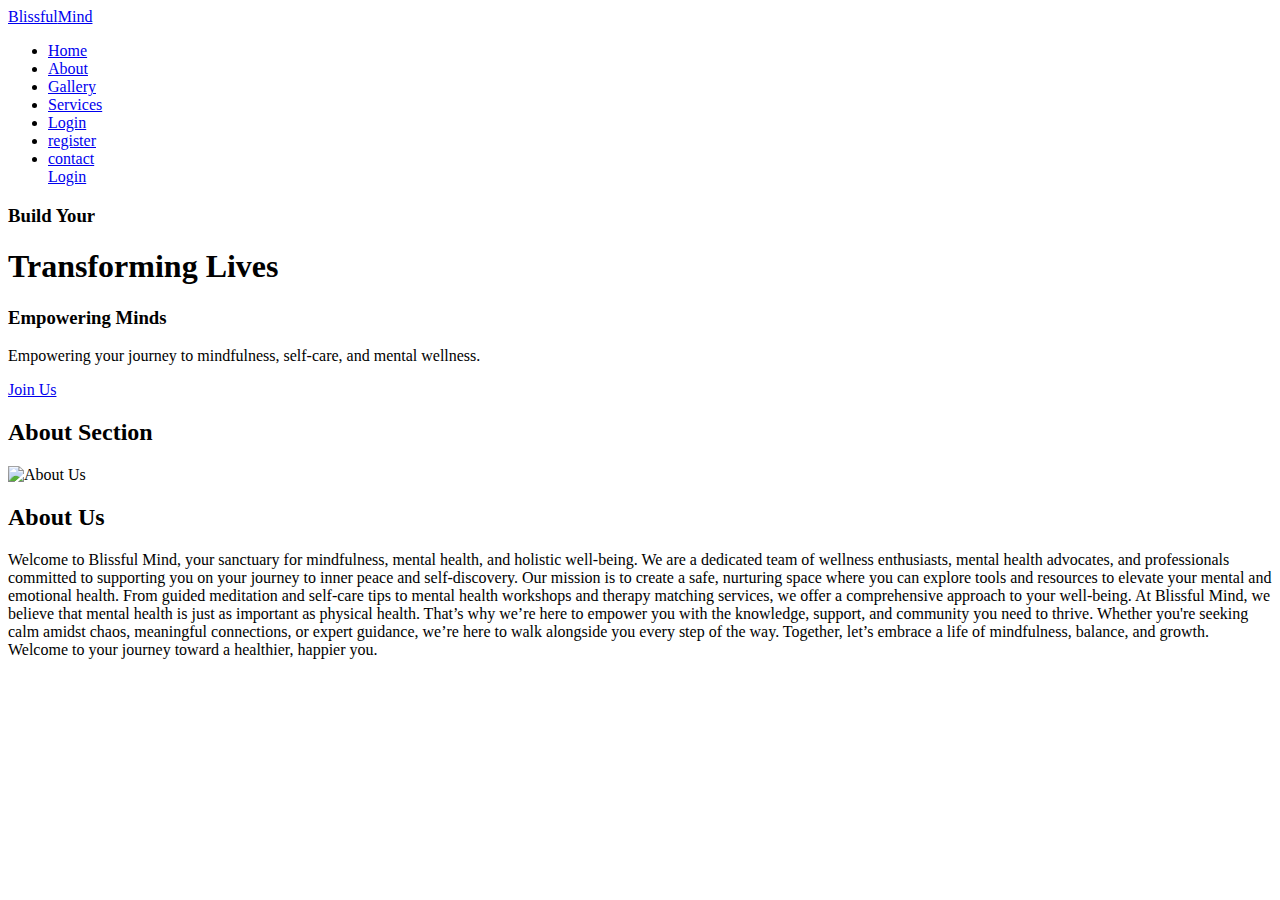
==== templates/index.html @ 22296a95 "first commit" ====
<!DOCTYPE html>
<html lang="en">
<head>
    <meta charset="UTF-8">
    <meta http-equiv="X-UA-Compatible" content="IE=edge">
    <meta name="viewport" content="width=device-width, initial-scale=1.0">

    <title>Blissful Mind</title>
</head>
<header>
    </header>
        <a href="#home" class="logo">Blissful<span>Mind</span></a>


        <ul class="navbar"><li><a href="#home">Home</a></li>
        
            <li><a href="#about">About</a></li>
            <li><a href="#gallery">Gallery</a></li>
            <li><a href="#services">Services</a></li>
            <li><a href="#login">Login</a></li>
            <li><a href="#register">register</a></li>
            <li><a href="#contact">contact</a></li>

            <div class="top-btn">
                <a href="#" class="nav-btn">Login</a>
            </div>
       
        </ul>
    </header>

    <!--Home Section Code-->

    <section class="home" id="home">
        <div class="home-content">
            <h3>Build Your</h3>
            <h1>Transforming Lives</h1>
            <h3><span class="multiple=text">Empowering Minds</span></h3>

            <p>
                Empowering your journey to mindfulness, self-care, and mental wellness.
            </p>

            <a href="#" class="btn mt-15px">Join Us</a>
        </div>

    <!--About Section Code-->

    <section class="about-container" id="about">
        <h2>About Section</h2>

        <div class="about">
            <img src="" alt="About Us" class="about-img" />
            <div class="about-text">
                <h2>About Us</h2>
                <p>
                    Welcome to Blissful Mind, your sanctuary for mindfulness, mental health, and holistic well-being. 
                    We are a dedicated team of wellness enthusiasts, mental health advocates, and professionals committed to 
                    supporting you on your journey to inner peace and self-discovery.
                    Our mission is to create a safe, nurturing space where you can explore tools and resources to elevate 
                    your mental and emotional health. From guided meditation and self-care tips to mental health workshops 
                    and therapy matching services, we offer a comprehensive approach to your well-being.

                    At Blissful Mind, we believe that mental health is just as important as physical health. 
                    That’s why we’re here to empower you with the knowledge, support, and community you need to thrive. 
                    Whether you're seeking calm amidst chaos, meaningful connections, or expert guidance, we’re here to walk 
                    alongside you every step of the way.

                    Together, let’s embrace a life of mindfulness, balance, and growth. 
                    Welcome to your journey toward a healthier, happier you.
                </p>
            </div>
        </div>
    </section>

    
</body>
</html>
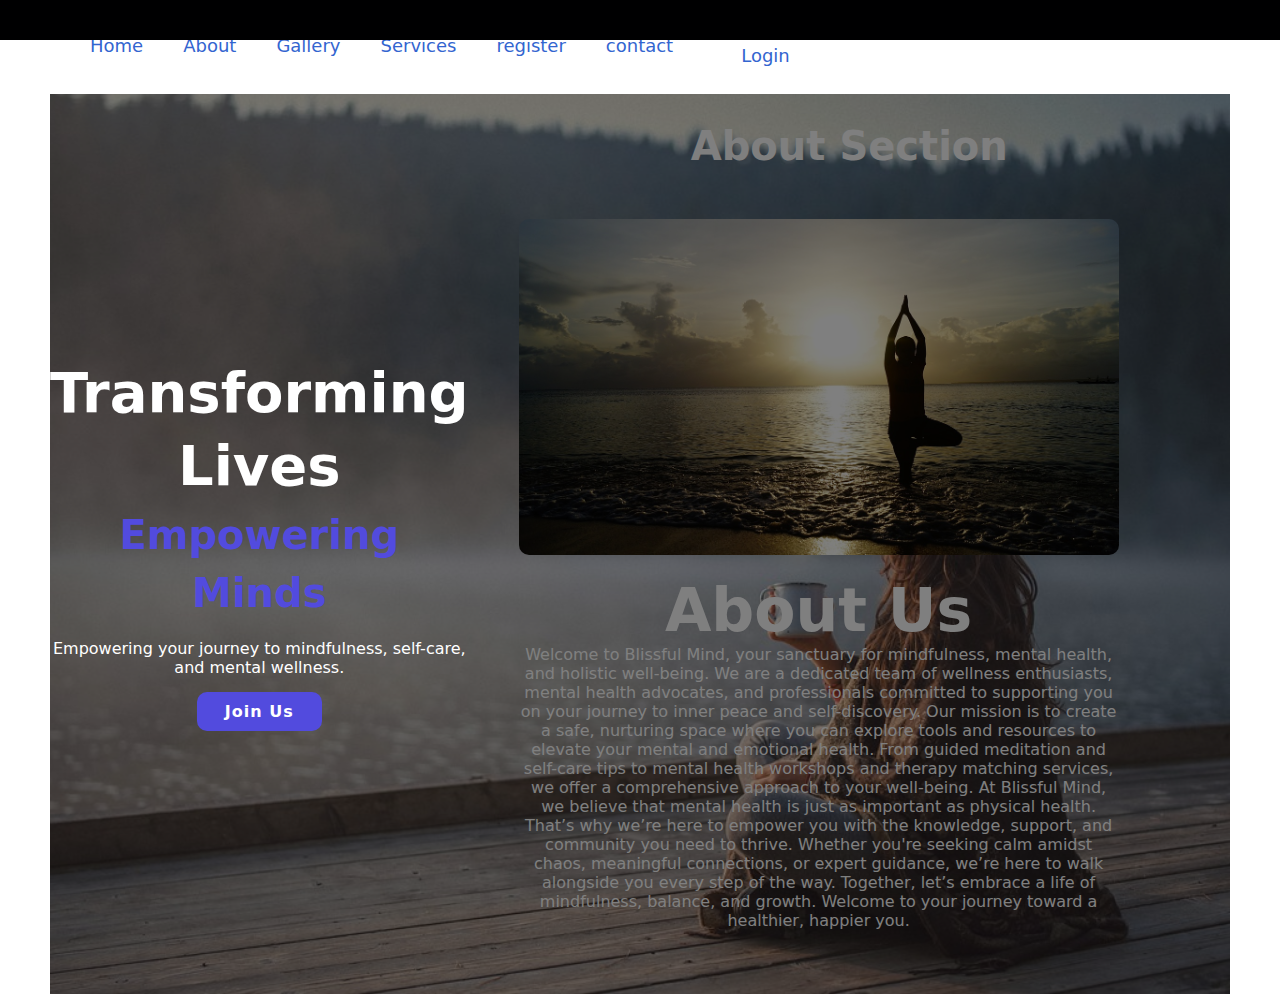
==== commit c7e16b26: "added css" ====
--- a/templates/index.html
+++ b/templates/index.html
@@ -4,6 +4,8 @@
     <meta charset="UTF-8">
     <meta http-equiv="X-UA-Compatible" content="IE=edge">
     <meta name="viewport" content="width=device-width, initial-scale=1.0">
+    <link rel="stylesheet" href="../static/style.css" />
+    
 
     <title>Blissful Mind</title>
 </head>
@@ -17,7 +19,6 @@
             <li><a href="#about">About</a></li>
             <li><a href="#gallery">Gallery</a></li>
             <li><a href="#services">Services</a></li>
-            <li><a href="#login">Login</a></li>
             <li><a href="#register">register</a></li>
             <li><a href="#contact">contact</a></li>
 
@@ -32,7 +33,6 @@
 
     <section class="home" id="home">
         <div class="home-content">
-            <h3>Build Your</h3>
             <h1>Transforming Lives</h1>
             <h3><span class="multiple=text">Empowering Minds</span></h3>
 
@@ -49,7 +49,7 @@
         <h2>About Section</h2>
 
         <div class="about">
-            <img src="" alt="About Us" class="about-img" />
+            <img src="../static/assets/img13.jpg" alt="About Us" class="about-img" />
             <div class="about-text">
                 <h2>About Us</h2>
                 <p>
@@ -72,6 +72,9 @@
         </div>
     </section>
 
+    <!--Gallery Section COde-->
+
+
     
 </body>
 </html>--- a/static/style.css
+++ b/static/style.css
@@ -0,0 +1,254 @@
+/* General Styles */
+* {
+    margin: 0;
+    padding: 0;
+    box-sizing: border-box;
+    text-decoration: none;
+    list-style: none;
+    border: none;
+    outline: none;
+    scroll-behavior: smooth;
+    font-family: system-ui, -apple-system, sans-serif;
+
+}
+
+:root {
+    --bg-color: rgb(255, 255, 255);
+    --snd-bg-color: rgb(254, 254, 254);
+    --text-color: rgb(51, 101, 208);
+    --main-color: #524bde;
+    text-align: center;
+}
+
+html {
+    font-size: 62.5%;
+    overflow-x: hidden;
+}
+
+body {
+    padding: 0 5rem;
+    background: var(--bg-color);
+    color: var(--text-color);
+}
+
+::selection {
+    min-height: 100vh;
+    padding: 10rem 8% 2rem;
+}
+
+section {
+    margin-top: 15px;
+}
+
+.mt-15px {
+    margin-top: 15px;
+}
+
+/*Header Section Code*/
+
+Header {
+    position: fixed;
+    width: 100%;
+    top: 0;
+    right: 0;
+    z-index: 1000;
+    display: flex;
+    justify-content: space-around;
+    align-items: center;
+    padding: 2rem 9%;
+    background: rgb(0, 0, 0.5);
+    backdrop-filter: blur(10px);
+    transition: all 0.5s ease;
+}
+
+
+.logo {
+    font-size: 3rem;
+    color: var(--text-color);
+    font-weight: 800;
+    cursor: pointer;
+    transition: 0.2 ease-in-out;
+}
+
+.logo:hover {
+    transform: scale(1.1);
+
+
+}
+
+span {
+    color: var(--main-color);
+
+}
+
+.navbar {
+    display: flex;
+
+}
+
+.navbar a {
+    font-size: 1.8rem;
+    font-weight: 500;
+    color: var(--text-color);
+    margin-left: 4rem;
+    transition: all 0.2s ease;
+    border-bottom: 3px solid transparent;
+}
+
+.navbar a:hover,
+.navbar a.active {
+    color: var(--main-color);
+    border-bottom: 3px solid var(--main-color);
+}
+
+.nav-btn {
+    display: inline-block;
+    padding: 1rem 2.8rem;
+    background: transparent;
+    color: var(--main-color);
+    border-radius: 1rem;
+    font-size: 1.6rem;
+    font-weight: 600;
+    transition: all 0.2 ease;
+}
+
+.nav-btn:hover {
+    background: var(--main-color);
+    color: var(--text-color);
+    box-shadow: 0 0 18px var(--main-color);
+}
+
+/*Home Section Code*/
+
+.home {
+    position: relative;
+    background: url("../static/assets/img3.jpg") no-repeat center center;
+    background-size: cover;
+    height: 100vh;
+    display: flex;
+    justify-content: center;
+    align-items: center;
+    color: #fff;
+}
+
+.home-content {
+    position: relative;
+    z-index: 1;
+    text-align: center;
+}
+
+.home::before {
+    content: '';
+    position: absolute;
+    top: 0;
+    left: 0;
+    width: 100%;
+    height: 100%;
+    background: rgba(0, 0, 0, 0.5);
+    z-index: 0;
+}
+
+
+.home-content h3 {
+    font-size: 5rem;
+    font-weight: 700;
+}
+
+.home-content span {
+    font-size: 4rem;
+    font-weight: 550;
+}
+
+span {
+    color: var(--main-color);
+}
+
+.home-content h1 {
+    font-size: 5.6rem;
+    font-weight: 700;
+    line-height: 1.3;
+}
+
+.home-img img {
+    width: 45vw;
+}
+
+.home-img::before {
+    content: 'FITNESS';
+    position: absolute;
+    top: 10%;
+    left: 30%;
+    transform: translateX(-505);
+    font-size: 20rem;
+    font-weight: 400;
+    line-height: 20rem;
+    color: var(--text-color);
+    opacity: 0.1;
+    z-index: -1;
+}
+
+.home-content p {
+    font-size: 1.6rem;
+    margin-top: 2rem;
+}
+
+.btn {
+    display: inline-block;
+    padding: 1rem 2.8rem;
+    background: var(--main-color);
+    border-radius: 1rem;
+    box-shadow: none;
+    font-size: 1.6rem;
+    color: var(--bg-color);
+    letter-spacing: 0.1rem;
+    font-weight: 600;
+    transition: 0.5s ease;
+}
+
+.btn:hover {
+    color: var(--text-color);
+    box-shadow: 0 0 1.6rem var(--main-color);
+}
+
+/*About Section Code*/
+
+.about-container h2 {
+    font-size: 4rem;
+}
+
+.about-container p {
+    font-size: 1.5rem;
+}
+
+.about {
+    display: flex;
+    flex-wrap: wrap;
+    align-items: center;
+    justify-content: space-between;
+    padding: 50px;
+    gap: 20px;
+}
+
+.about-text {
+    flex: 1;
+    max-width: 600px;
+}
+
+.about-text h2 {
+
+    font-size: 6rem;
+}
+
+.about-text p {
+    font-size: 1.6rem;
+}
+
+
+.about-img {
+    flex: 1;
+    max-width: 600px;
+    width: 100%;
+    border-radius: 10px;
+    object-fit: cover;
+}
+
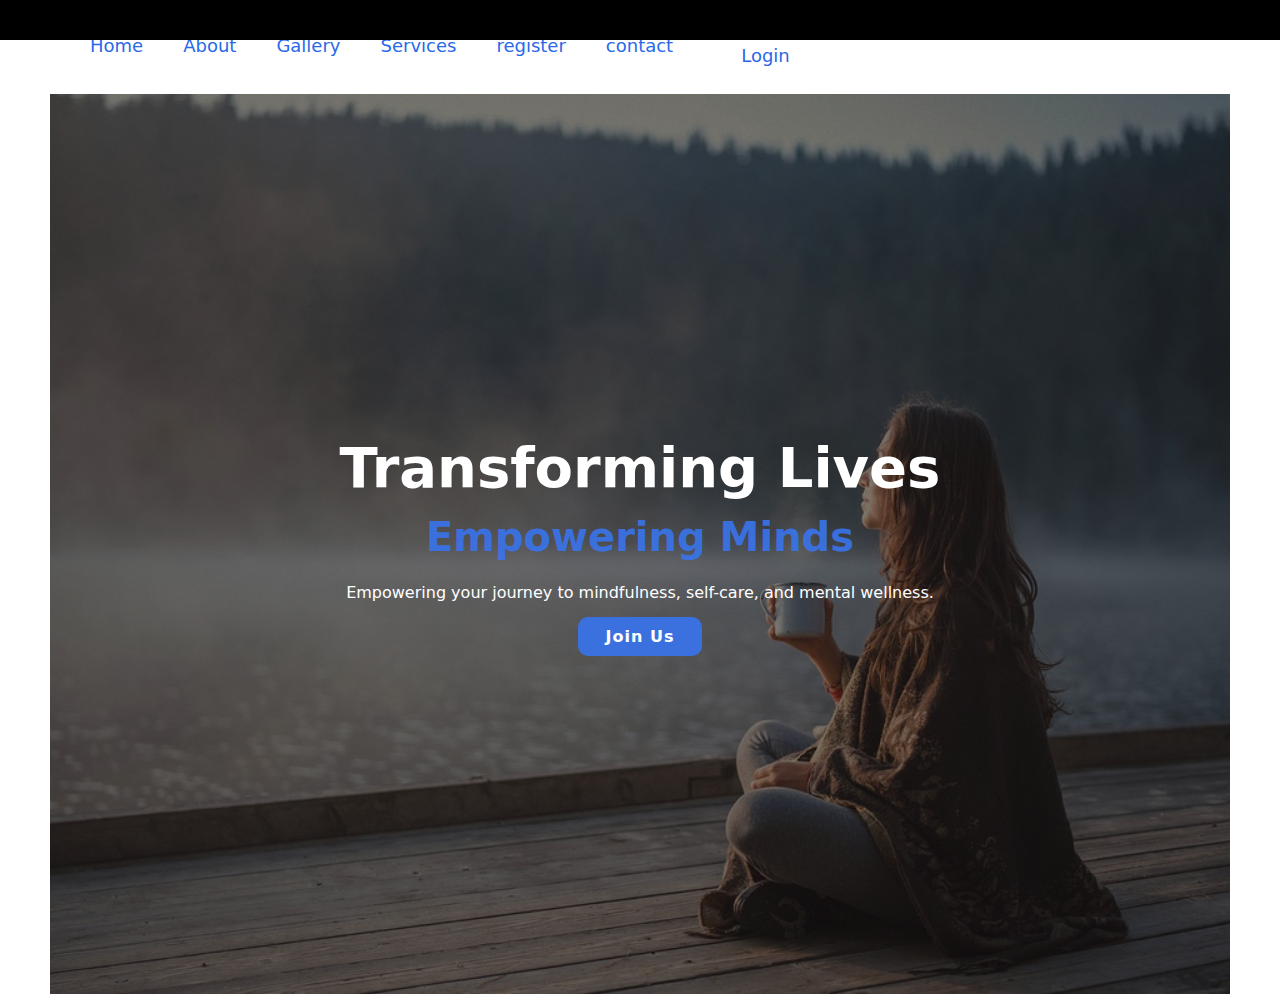
==== commit f7f9d7c4: "added gallery section" ====
--- a/templates/index.html
+++ b/templates/index.html
@@ -11,13 +11,14 @@
 </head>
 <header>
     </header>
-        <a href="#home" class="logo">Blissful<span>Mind</span></a>
+        <a href="index.html" class="logo">Blissful<span>Mind</span></a>
 
 
-        <ul class="navbar"><li><a href="#home">Home</a></li>
-        
-            <li><a href="#about">About</a></li>
-            <li><a href="#gallery">Gallery</a></li>
+        <ul class="navbar">
+
+            <li><a href="index.html">Home</a></li>
+            <li><a href="about.html">About</a></li>
+            <li><a href="gallery.html">Gallery</a></li>
             <li><a href="#services">Services</a></li>
             <li><a href="#register">register</a></li>
             <li><a href="#contact">contact</a></li>
@@ -42,39 +43,6 @@
 
             <a href="#" class="btn mt-15px">Join Us</a>
         </div>
-
-    <!--About Section Code-->
-
-    <section class="about-container" id="about">
-        <h2>About Section</h2>
-
-        <div class="about">
-            <img src="../static/assets/img13.jpg" alt="About Us" class="about-img" />
-            <div class="about-text">
-                <h2>About Us</h2>
-                <p>
-                    Welcome to Blissful Mind, your sanctuary for mindfulness, mental health, and holistic well-being. 
-                    We are a dedicated team of wellness enthusiasts, mental health advocates, and professionals committed to 
-                    supporting you on your journey to inner peace and self-discovery.
-                    Our mission is to create a safe, nurturing space where you can explore tools and resources to elevate 
-                    your mental and emotional health. From guided meditation and self-care tips to mental health workshops 
-                    and therapy matching services, we offer a comprehensive approach to your well-being.
-
-                    At Blissful Mind, we believe that mental health is just as important as physical health. 
-                    That’s why we’re here to empower you with the knowledge, support, and community you need to thrive. 
-                    Whether you're seeking calm amidst chaos, meaningful connections, or expert guidance, we’re here to walk 
-                    alongside you every step of the way.
-
-                    Together, let’s embrace a life of mindfulness, balance, and growth. 
-                    Welcome to your journey toward a healthier, happier you.
-                </p>
-            </div>
-        </div>
-    </section>
-
-    <!--Gallery Section COde-->
-
-
     
 </body>
 </html>--- a/static/style.css
+++ b/static/style.css
@@ -15,8 +15,8 @@
 :root {
     --bg-color: rgb(255, 255, 255);
     --snd-bg-color: rgb(254, 254, 254);
-    --text-color: rgb(51, 101, 208);
-    --main-color: #524bde;
+    --text-color: rgb(41, 105, 232);
+    --main-color: #3974ebea;
     text-align: center;
 }
 
@@ -252,3 +252,67 @@
     object-fit: cover;
 }
 
+.about-container h2 {
+    font-size: 2.5rem;
+}
+
+.about-container p {
+    font-size: 0.5rem;
+}
+
+.about {
+    flex-direction: column;
+    text-align: center;
+}
+
+.about-img {
+    max-width: 400px;
+}
+
+/*Gallery Section Code*/
+
+*{
+    margin: 0;
+    padding: 0;
+    box-sizing: border-box;
+    font-family: 'Poppins' sans-serif;
+
+}
+
+.gallery-container{
+    display: flex;
+    flex-direction: column;
+    justify-content: center;
+    align-items: center;
+    text-align: center;
+    margin: 40px 20px 0 20px;
+}
+
+.gallery-text h2 {
+    font-size: 4rem;
+}
+
+.gallery-container .box {
+    display: flex;
+    flex-direction: row;
+    justify-content: space-between;
+}
+
+.gallery-container .box .dream{
+    display: flex;
+    flex-direction: column;
+    width: 32.5;
+}
+
+.gallery-container .box .dream img{
+    width: 100%;
+    padding-bottom: 15px;
+    border-radius: 5px;
+}
+
+/*Login Section Code*/
+
+
+
+
+
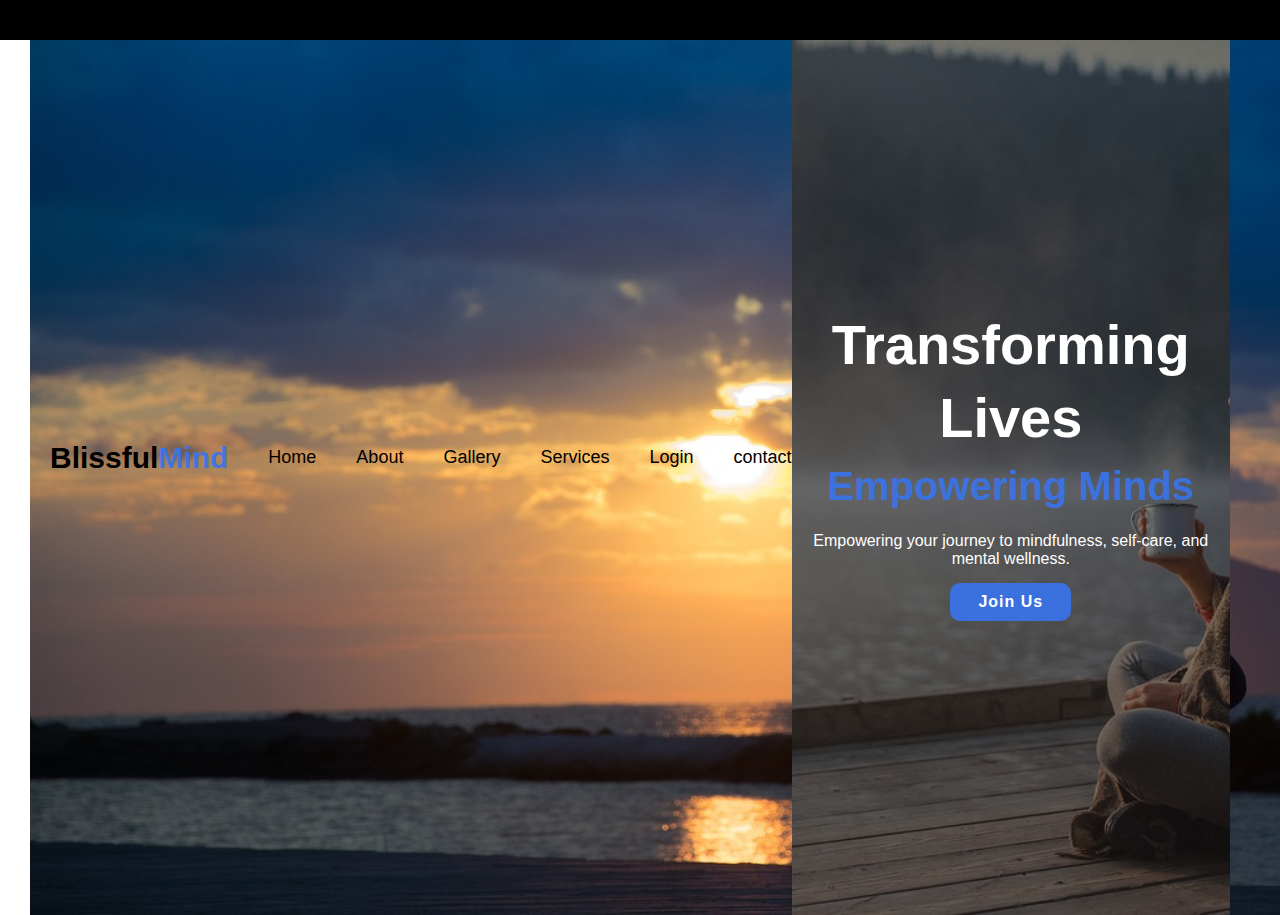
==== commit 8baa55e6: "added login page" ====
--- a/templates/index.html
+++ b/templates/index.html
@@ -20,12 +20,12 @@
             <li><a href="about.html">About</a></li>
             <li><a href="gallery.html">Gallery</a></li>
             <li><a href="#services">Services</a></li>
-            <li><a href="#register">register</a></li>
+            <li><a href="login.html">Login</a></li>
             <li><a href="#contact">contact</a></li>
 
-            <div class="top-btn">
+           <!--<div class="top-btn">
                 <a href="#" class="nav-btn">Login</a>
-            </div>
+            </div>-->
        
         </ul>
     </header>
--- a/static/style.css
+++ b/static/style.css
@@ -15,7 +15,7 @@
 :root {
     --bg-color: rgb(255, 255, 255);
     --snd-bg-color: rgb(254, 254, 254);
-    --text-color: rgb(41, 105, 232);
+    --text-color: rgb(0, 0, 0);
     --main-color: #3974ebea;
     text-align: center;
 }
@@ -312,7 +312,109 @@
 
 /*Login Section Code*/
 
-
-
-
-
+* {
+    margin: 0;
+    padding: 0;
+    box-sizing: border-box;
+    font-family: "Poppins" , sans-serif;
+}
+
+body {
+    display: flex;
+    justify-content: center;
+    align-items: center;
+    min-height: 100vh;
+    background: url(../static/assets/img2.jpg) no-repeat;
+    background-size: cover;
+    background-position: 30px 40px;
+
+}
+
+.wrapper {
+    width: 420px;
+    background: transparent;
+    border: 2px solid var(--main-color);
+    backdrop-filter: blur(20px);
+    box-shadow: 0 0 10px rgba(0, 0, 0, .2);
+    color: var(--bg-color); 
+    border-radius: 10px;
+    padding: 30px 40px;
+}
+
+.wrapper h2 {
+    font-size: 6rem;
+    text-align: center;
+}
+
+.wrapper .input-box {
+    width: 100%;
+    height: 50px;
+    margin: 30px 0;
+}
+
+.input-box input {
+    width: 1005;
+    height: 100%;
+    background: transparent;
+    border: none;
+    outline: none;
+    border: 2px solid var(--main-color);
+    border-radius: 40px;
+    font-size: 16px;
+    color: var(--bg-color);
+    padding: 20px 45px 20px 20px;
+
+}
+
+.wrapper .remeber-forget {
+    display: flex;
+    justify-content: space-between;
+    font-size: 14.5px;
+    margin: -15px 0 15px;
+}
+
+.remeber-forget label input {
+    accent-color: var(--main-color);
+    margin-right: 3px;
+}
+
+.remeber-forget a {
+    color: var(--bg-color);
+    text-decoration: none;
+}
+
+.remeber-forget a:hover {
+    text-decoration: underline;
+}
+
+.wrapper .btn {
+    width: 100%;
+    height: 45px;
+    background: var(--main-color);
+    border: none;
+    outline: none;
+    border-radius: 40px;
+    box-shadow: 0 0 10px rgba(0, 0, 0, 0.1);
+    cursor: pointer;
+    font-size: 16px;
+    color: #333;
+    font-weight: 600;
+}
+
+.wrapper .register-link {
+    font-size: 14.5px;
+    text-align: center;
+    margin: 20px 0 15px;
+}
+
+.register-link p a {
+    color: var(--bg-color);
+    text-decoration: none;
+    font-weight: 600;
+}
+
+.register-link p a:hover {
+    text-decoration: underline;
+
+
+}
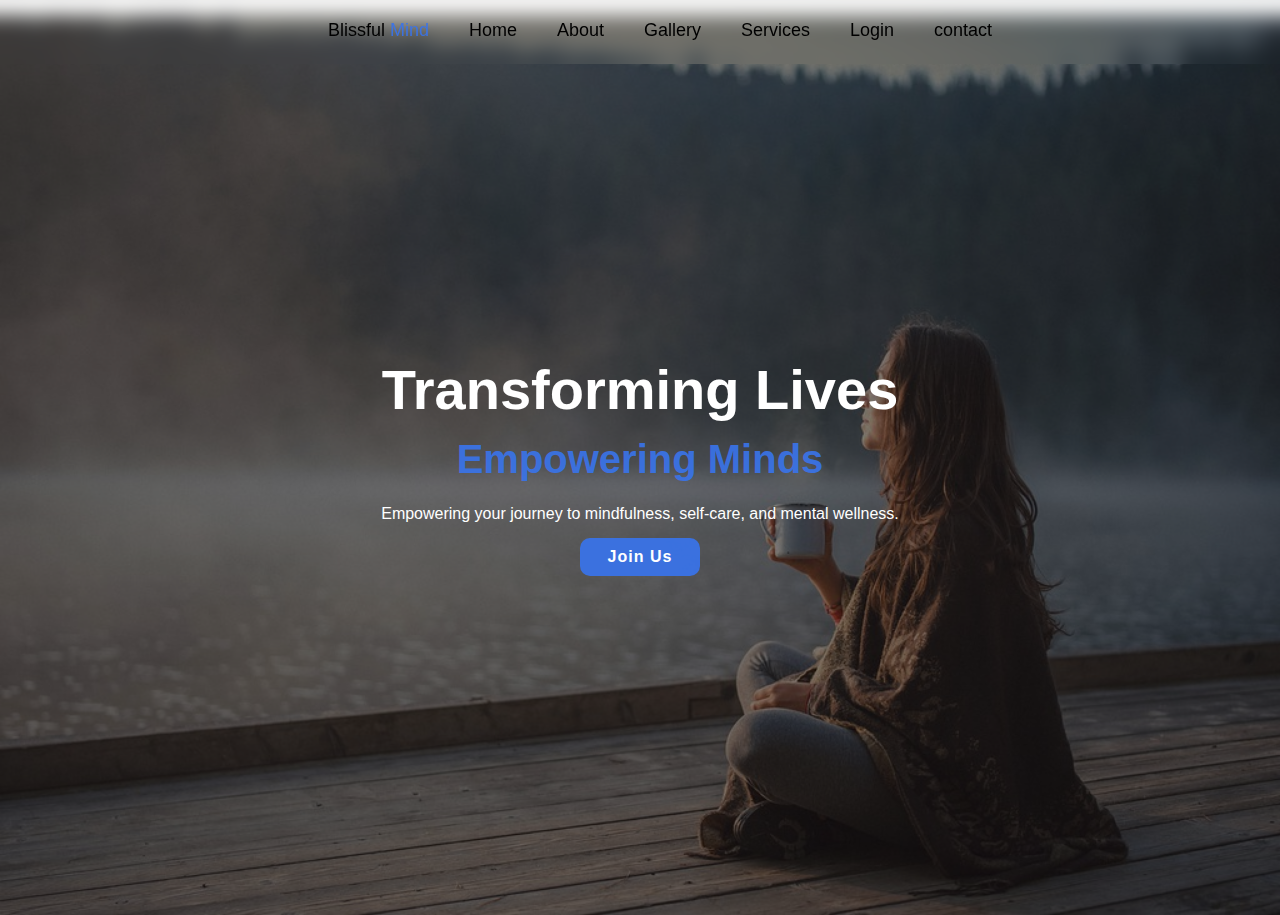
==== commit 37d9db56: "{fix}: styling and structure of main file" ====
--- a/templates/index.html
+++ b/templates/index.html
@@ -1,48 +1,45 @@
 <!DOCTYPE html>
 <html lang="en">
-<head>
-    <meta charset="UTF-8">
-    <meta http-equiv="X-UA-Compatible" content="IE=edge">
-    <meta name="viewport" content="width=device-width, initial-scale=1.0">
+  <head>
+    <meta charset="UTF-8" />
+    <meta http-equiv="X-UA-Compatible" content="IE=edge" />
+    <meta name="viewport" content="width=device-width, initial-scale=1.0" />
     <link rel="stylesheet" href="../static/style.css" />
-    
 
     <title>Blissful Mind</title>
-</head>
-<header>
-    </header>
-        <a href="index.html" class="logo">Blissful<span>Mind</span></a>
+  </head>
+  <body>
+    <header>
+      <ul class="navbar">
+        <a href="index.html" class="logo">Blissful <span>Mind</span></a>
 
+        <li><a href="index.html">Home</a></li>
+        <li><a href="about.html">About</a></li>
+        <li><a href="gallery.html">Gallery</a></li>
+        <li><a href="#services">Services</a></li>
+        <li><a href="login.html">Login</a></li>
+        <li><a href="#contact">contact</a></li>
 
-        <ul class="navbar">
-
-            <li><a href="index.html">Home</a></li>
-            <li><a href="about.html">About</a></li>
-            <li><a href="gallery.html">Gallery</a></li>
-            <li><a href="#services">Services</a></li>
-            <li><a href="login.html">Login</a></li>
-            <li><a href="#contact">contact</a></li>
-
-           <!--<div class="top-btn">
+        <!--<div class="top-btn">
                 <a href="#" class="nav-btn">Login</a>
             </div>-->
-       
-        </ul>
+      </ul>
     </header>
 
     <!--Home Section Code-->
 
     <section class="home" id="home">
-        <div class="home-content">
-            <h1>Transforming Lives</h1>
-            <h3><span class="multiple=text">Empowering Minds</span></h3>
+      <div class="home-content">
+        <h1>Transforming Lives</h1>
+        <h3><span class="multiple=text">Empowering Minds</span></h3>
 
-            <p>
-                Empowering your journey to mindfulness, self-care, and mental wellness.
-            </p>
+        <p>
+          Empowering your journey to mindfulness, self-care, and mental
+          wellness.
+        </p>
 
-            <a href="#" class="btn mt-15px">Join Us</a>
-        </div>
-    
-</body>
-</html>+        <a href="#" class="btn mt-15px">Join Us</a>
+      </div>
+    </section>
+  </body>
+</html>
--- a/static/style.css
+++ b/static/style.css
@@ -26,7 +26,7 @@
 }
 
 body {
-    padding: 0 5rem;
+    /* padding: 0 5rem; */
     background: var(--bg-color);
     color: var(--text-color);
 }
@@ -56,7 +56,7 @@
     justify-content: space-around;
     align-items: center;
     padding: 2rem 9%;
-    background: rgb(0, 0, 0.5);
+    /* background: rgb(0, 0, 0.5); */
     backdrop-filter: blur(10px);
     transition: all 0.5s ease;
 }
@@ -319,16 +319,16 @@
     font-family: "Poppins" , sans-serif;
 }
 
-body {
+.login-wrapper {
     display: flex;
     justify-content: center;
     align-items: center;
     min-height: 100vh;
     background: url(../static/assets/img2.jpg) no-repeat;
     background-size: cover;
-    background-position: 30px 40px;
-
-}
+    /* background-position: 30px 40px; */
+
+} */
 
 .wrapper {
     width: 420px;
@@ -338,7 +338,7 @@
     box-shadow: 0 0 10px rgba(0, 0, 0, .2);
     color: var(--bg-color); 
     border-radius: 10px;
-    padding: 30px 40px;
+    padding: 30px 40px;  
 }
 
 .wrapper h2 {
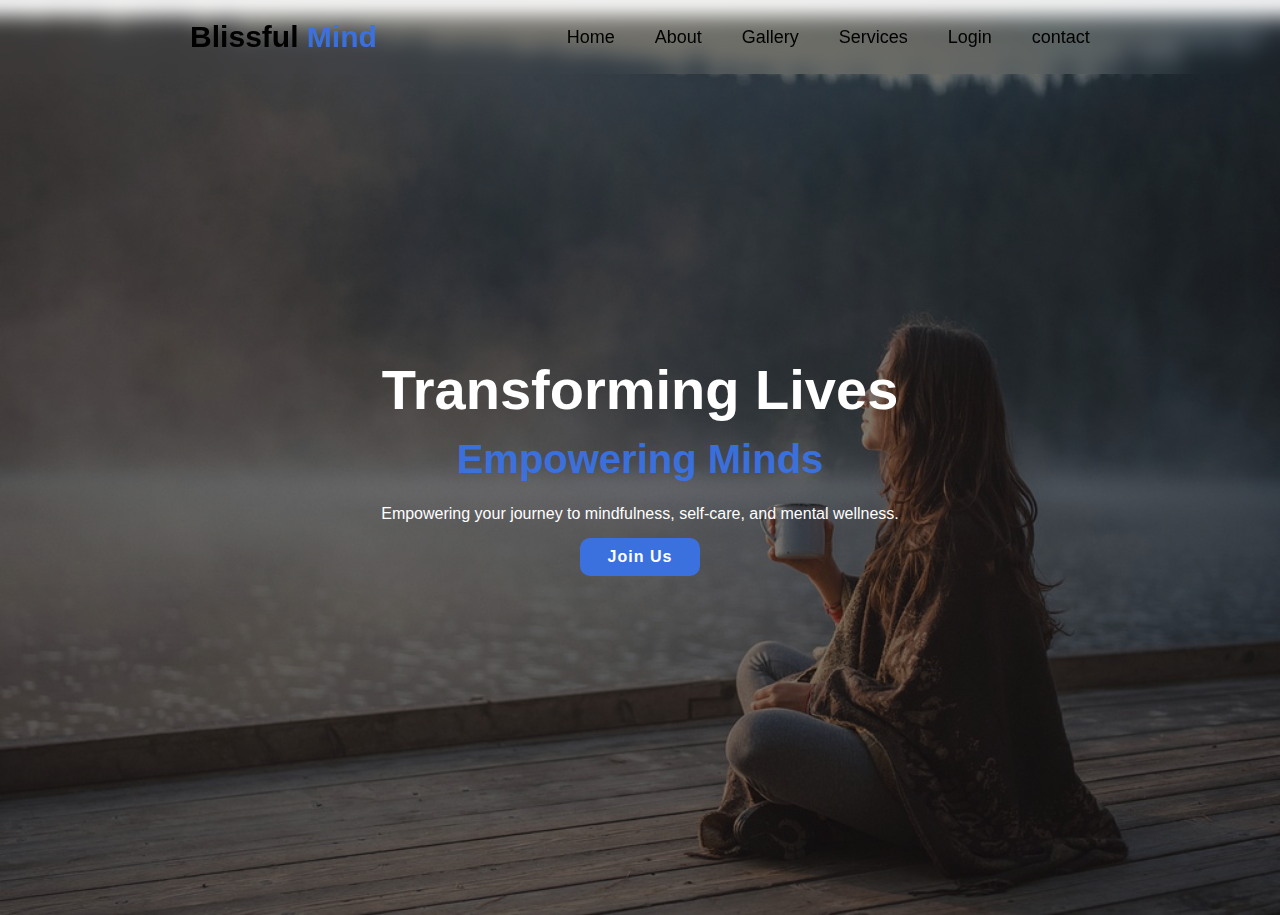
==== commit d9d60ba0: "second commit" ====
--- a/templates/index.html
+++ b/templates/index.html
@@ -10,13 +10,13 @@
   </head>
   <body>
     <header>
+      <a href="index.html" class="logo">Blissful <span>Mind</span></a>
+
       <ul class="navbar">
-        <a href="index.html" class="logo">Blissful <span>Mind</span></a>
-
         <li><a href="index.html">Home</a></li>
         <li><a href="about.html">About</a></li>
         <li><a href="gallery.html">Gallery</a></li>
-        <li><a href="#services">Services</a></li>
+        <li><a href="service.html">Services</a></li>
         <li><a href="login.html">Login</a></li>
         <li><a href="#contact">contact</a></li>
 
@@ -38,7 +38,7 @@
           wellness.
         </p>
 
-        <a href="#" class="btn mt-15px">Join Us</a>
+        <a href="login.html" class="btn mt-15px">Join Us</a>
       </div>
     </section>
   </body>
